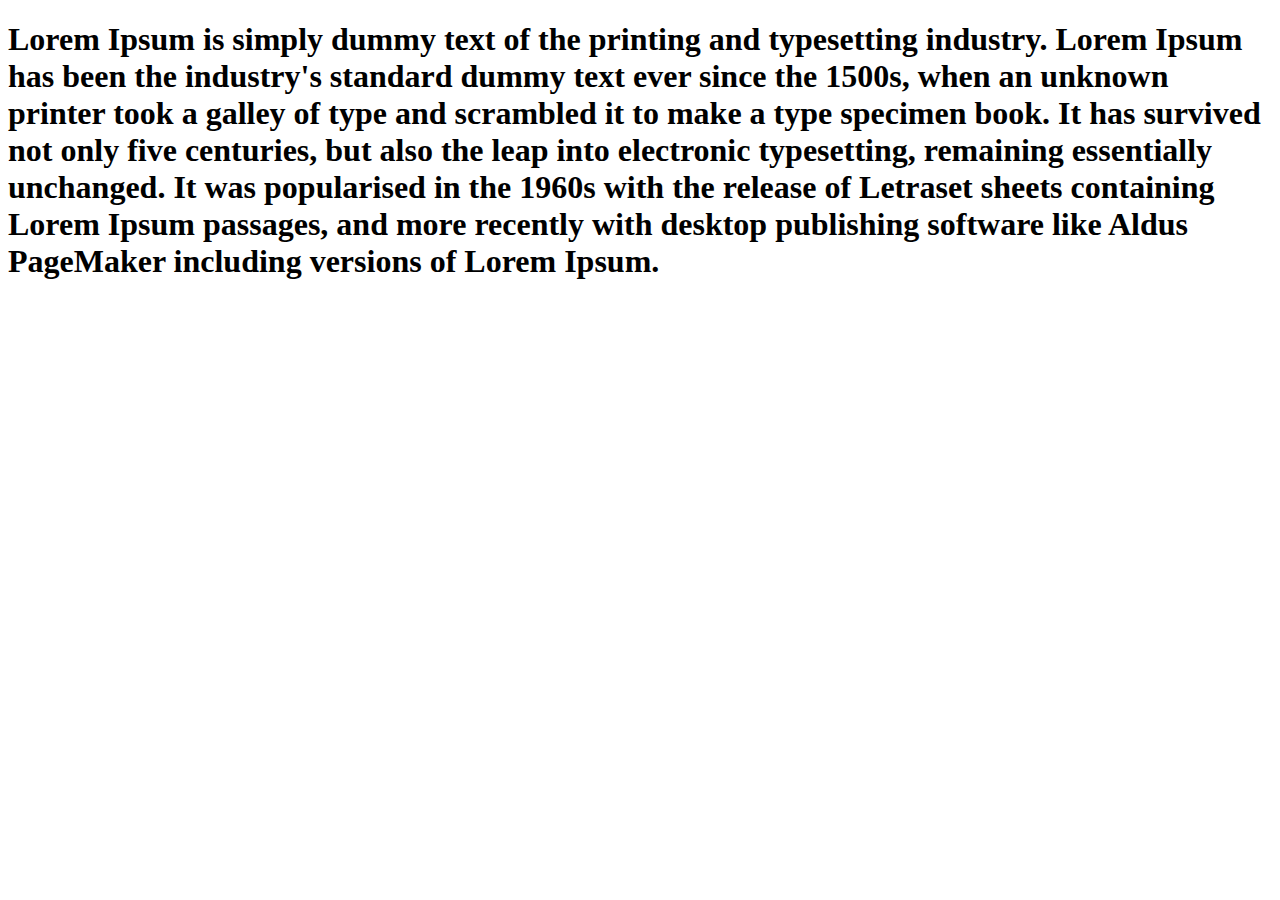
==== My-first-portfolio/index.html @ dd9456c9 "Boss" ====
<!DOCTYPE html>
<html lang="en">
<head>
    <meta charset="UTF-8">
    <meta http-equiv="X-UA-Compatible" content="IE=edge">
    <meta name="viewport" content="width=device-width, initial-scale=1.0">
    <title>My First Website</title>
    <link rel="stylesheet" href="style.css">
</head>
<body>
    <h1>Lorem Ipsum is simply dummy text of the printing and typesetting industry. Lorem Ipsum has been the industry's standard dummy text ever since the 1500s, when an unknown printer took a galley of type and scrambled it to make a type specimen book. It has survived not only five centuries, but also the leap into electronic typesetting, remaining essentially unchanged. It was popularised in the 1960s with the release of Letraset sheets containing Lorem Ipsum passages, and more recently with desktop publishing software like Aldus PageMaker including versions of Lorem Ipsum.</h1>
</body>
</html>
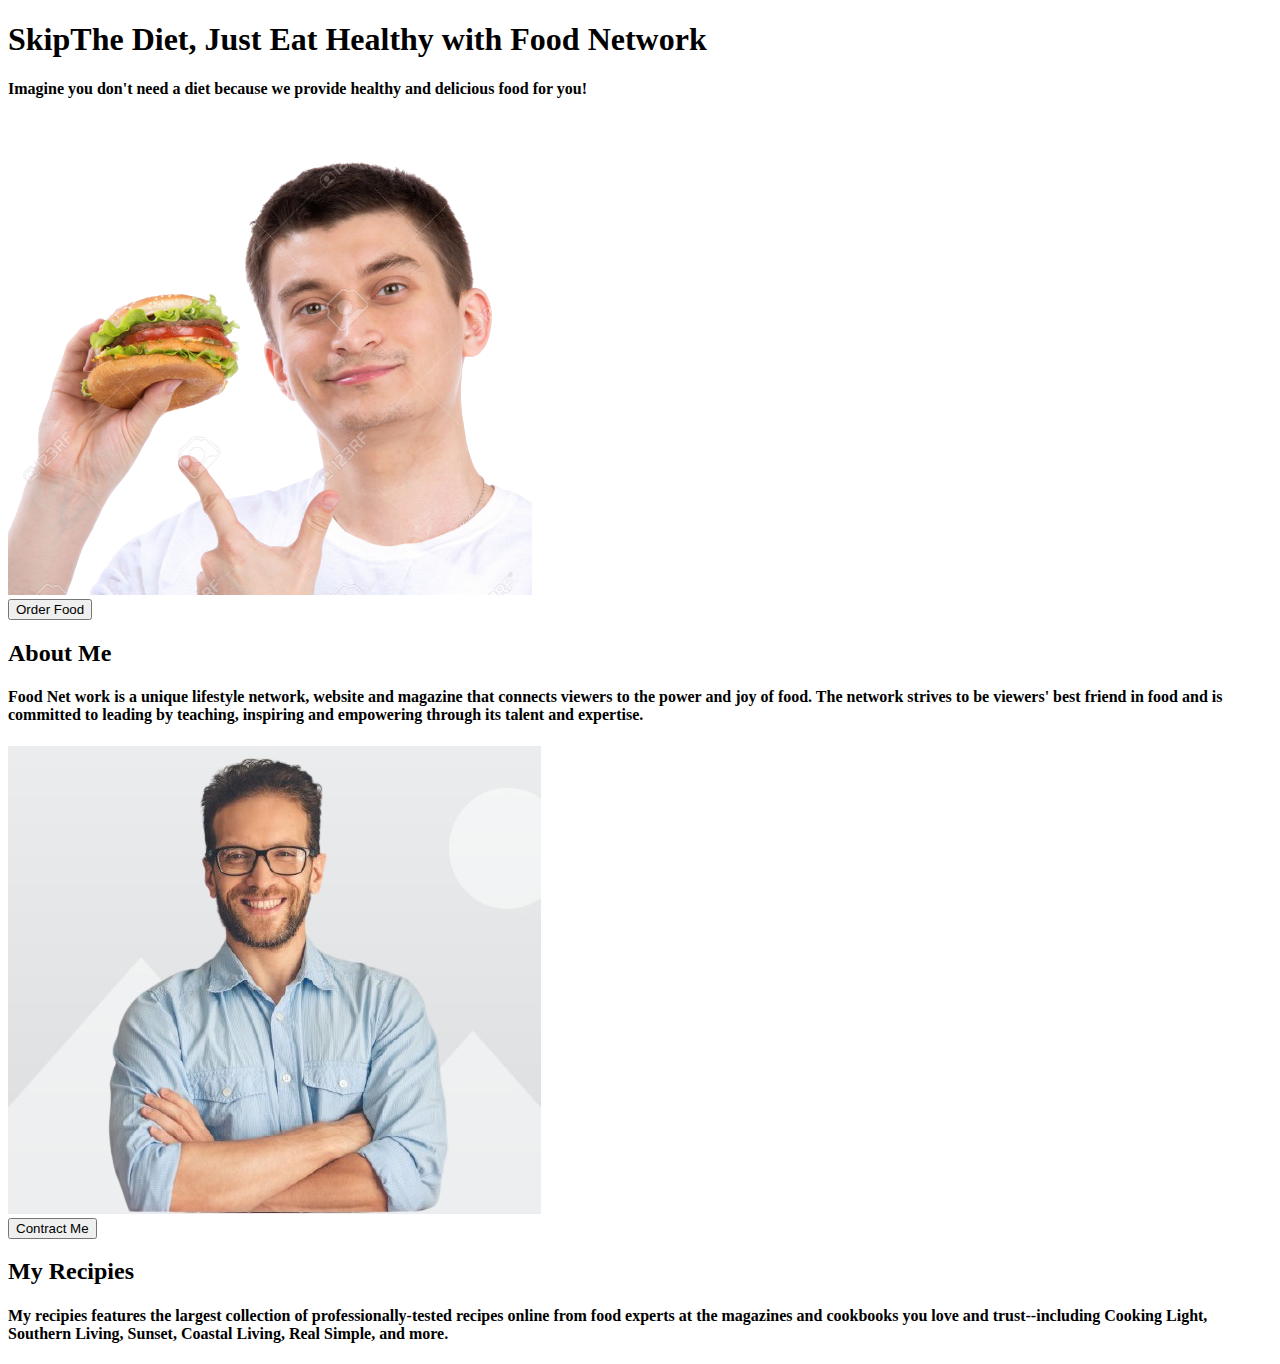
==== commit c1c487c1: "update1" ====
--- a/My-first-portfolio/index.html
+++ b/My-first-portfolio/index.html
@@ -4,10 +4,24 @@
     <meta charset="UTF-8">
     <meta http-equiv="X-UA-Compatible" content="IE=edge">
     <meta name="viewport" content="width=device-width, initial-scale=1.0">
-    <title>My First Website</title>
+    <title>Food Network</title>
+    
     <link rel="stylesheet" href="style.css">
 </head>
 <body>
-    <h1>Lorem Ipsum is simply dummy text of the printing and typesetting industry. Lorem Ipsum has been the industry's standard dummy text ever since the 1500s, when an unknown printer took a galley of type and scrambled it to make a type specimen book. It has survived not only five centuries, but also the leap into electronic typesetting, remaining essentially unchanged. It was popularised in the 1960s with the release of Letraset sheets containing Lorem Ipsum passages, and more recently with desktop publishing software like Aldus PageMaker including versions of Lorem Ipsum.</h1>
+    <h1><span>Skip</span>The Diet, Just Eat Healthy with Food Network</h1>
+    <h4>Imagine you don't need a diet because we provide healthy and delicious food for you!</h4>
+
+     <img src="../Image/male/cover.png"/><br>
+     <button type="button">Order Food</button>
+
+    <h2>About Me</h2>
+
+    <h4>Food Net work is a unique lifestyle network, website and magazine that connects viewers to the power and joy of food. The network strives to be viewers' best friend in food and is committed to leading by teaching, inspiring and empowering through its talent and expertise.</h4>
+
+   <img src="../Image/male photo/second photo.jpg"><br>
+   <button type="button">Contract Me</button>
+   <h2>My Recipies</h2>
+<h4> My recipies features the largest collection of professionally-tested recipes online from food experts at the magazines and cookbooks you love and trust--including Cooking Light, Southern Living, Sunset, Coastal Living, Real Simple, and more.</h4>
 </body>
 </html>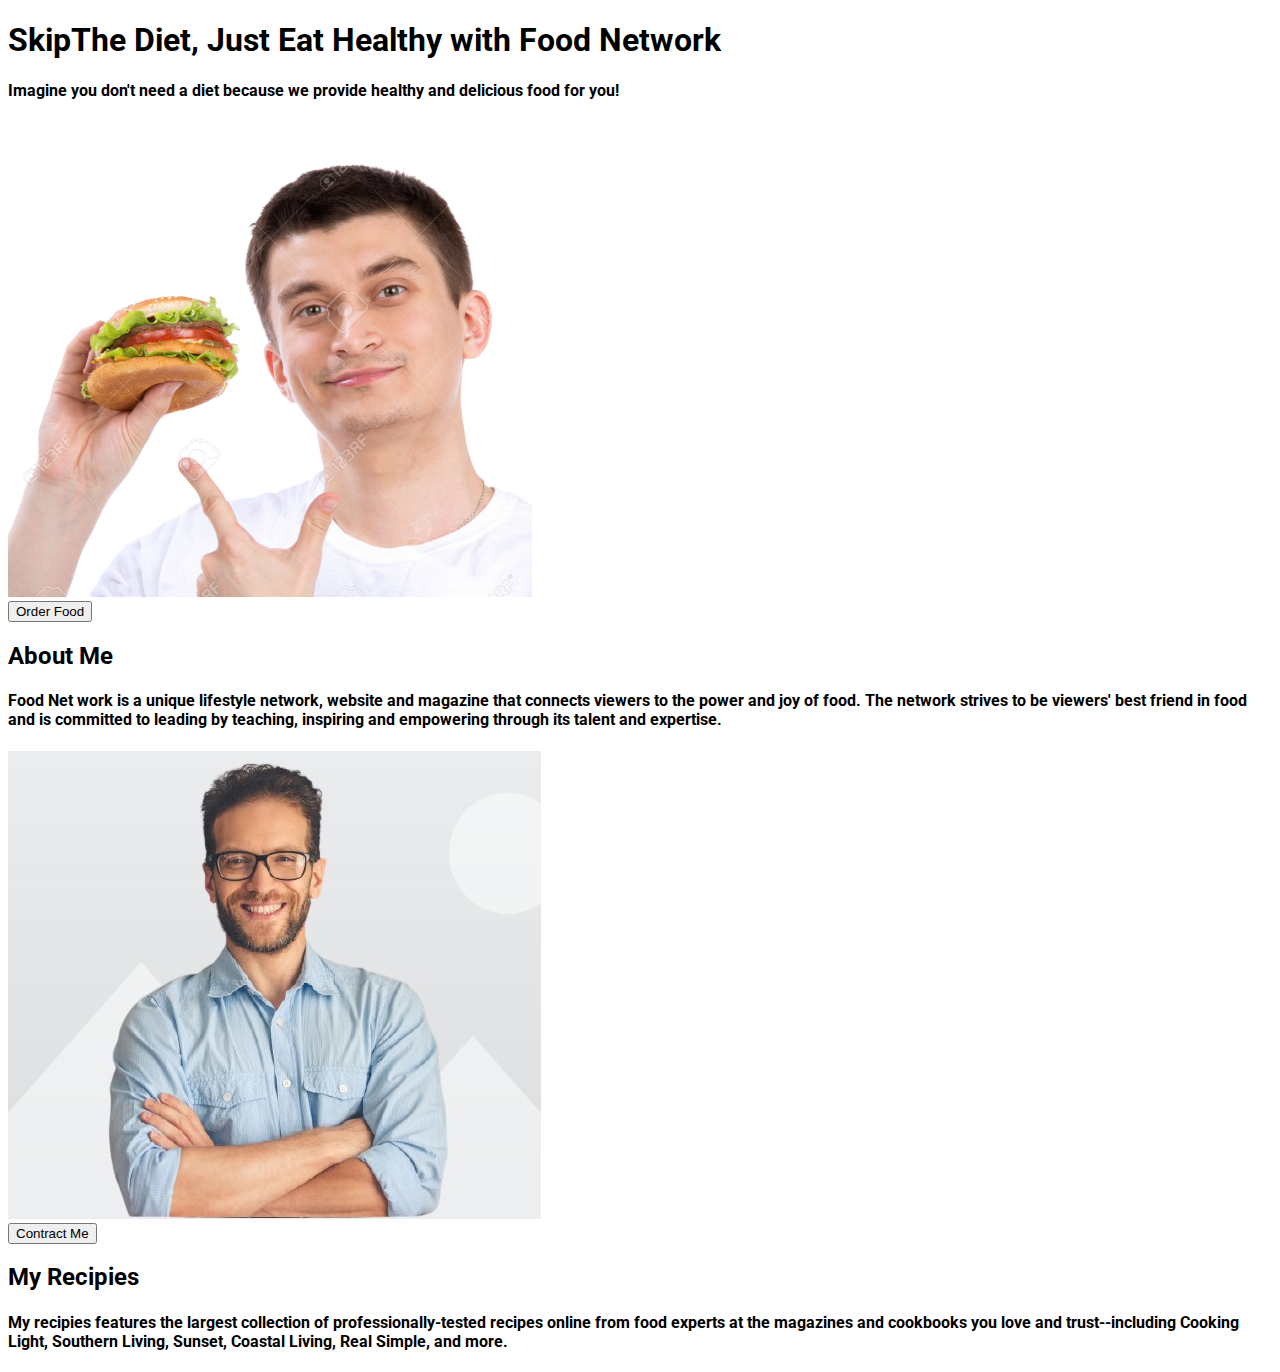
==== commit 2860cfc6: "update2" ====
--- a/My-first-portfolio/index.html
+++ b/My-first-portfolio/index.html
@@ -5,7 +5,9 @@
     <meta http-equiv="X-UA-Compatible" content="IE=edge">
     <meta name="viewport" content="width=device-width, initial-scale=1.0">
     <title>Food Network</title>
-    
+    <link rel="preconnect" href="https://fonts.googleapis.com">
+    <link rel="preconnect" href="https://fonts.gstatic.com" crossorigin>
+    <link href="https://fonts.googleapis.com/css2?family=Roboto:wght@300&display=swap" rel="stylesheet">
     <link rel="stylesheet" href="style.css">
 </head>
 <body>
--- a/My-first-portfolio/style.css
+++ b/My-first-portfolio/style.css
@@ -0,0 +1,3 @@
+body{
+    font-family: 'Roboto', sans-serif;
+}
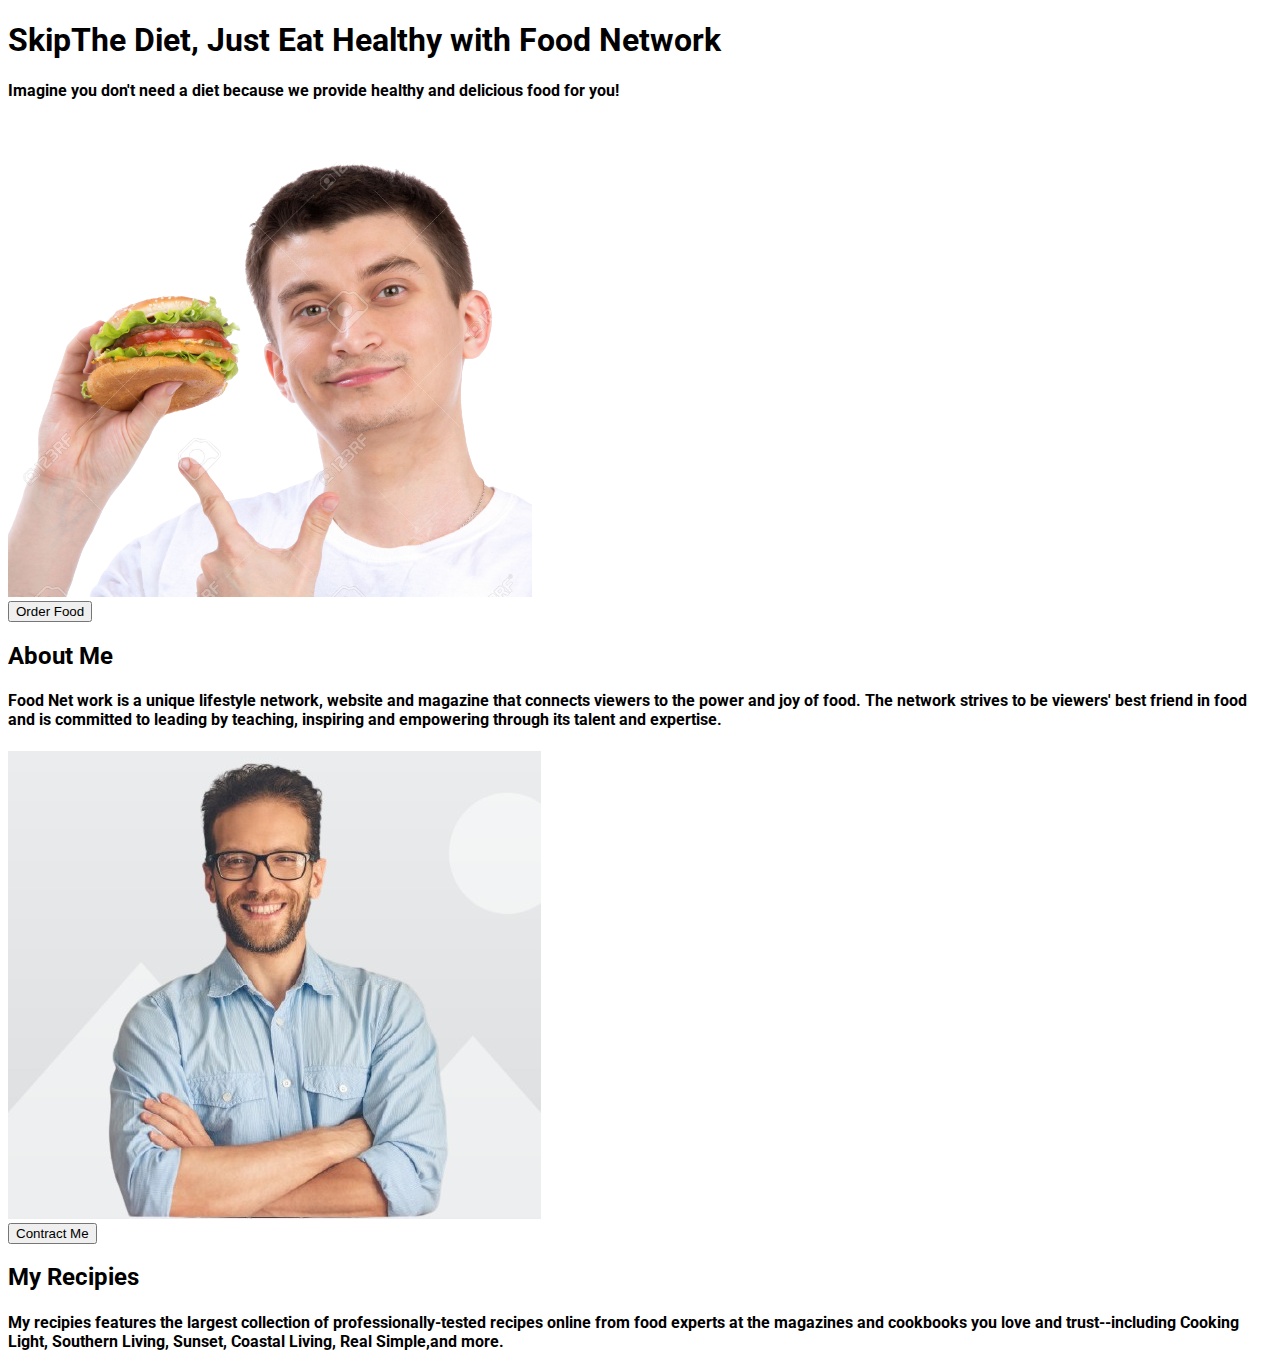
==== commit 06c14af6: "update3" ====
--- a/My-first-portfolio/index.html
+++ b/My-first-portfolio/index.html
@@ -24,6 +24,6 @@
    <img src="../Image/male photo/second photo.jpg"><br>
    <button type="button">Contract Me</button>
    <h2>My Recipies</h2>
-<h4> My recipies features the largest collection of professionally-tested recipes online from food experts at the magazines and cookbooks you love and trust--including Cooking Light, Southern Living, Sunset, Coastal Living, Real Simple, and more.</h4>
+<h4> My recipies features the largest collection of professionally-tested recipes online from food experts at the magazines and cookbooks you love and trust--including Cooking Light, Southern Living, Sunset, Coastal Living, Real Simple,and more.</h4>
 </body>
 </html>